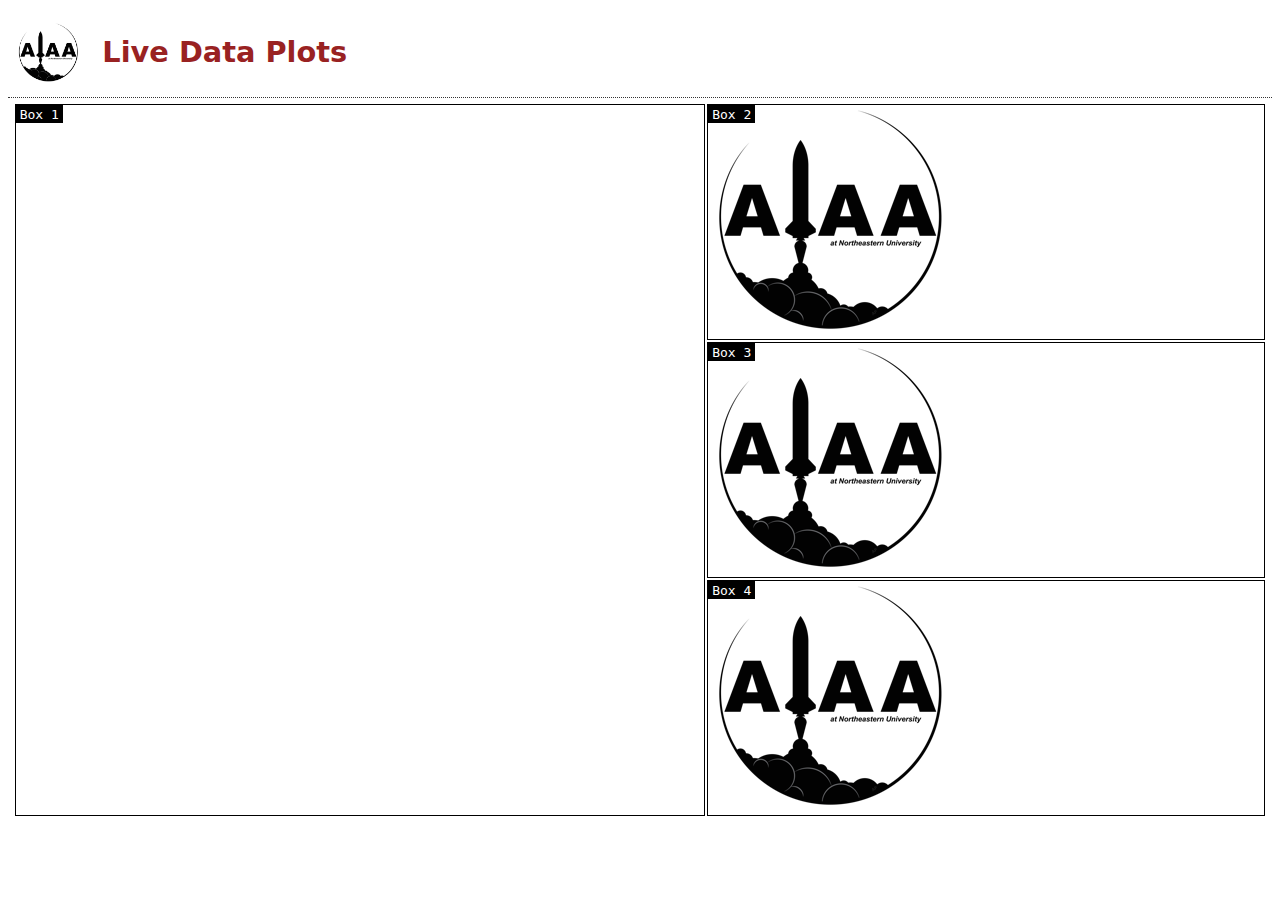
==== templates/index.html @ 73707e1b "moved index.html to templates/, made spinning isometric box" ====
<!doctype html>
<html>
  <head>
    <meta charset="utf-8" />
    <link rel="stylesheet" href="/static/style.css" type="text/css" />
    <title>Live Data Plots</title>
    <script type="text/javascript" src="//d3js.org/d3.v4.js"></script>
    <script type="text/javascript" src="/static/plots.js"></script>
  </head>
  <body>
    <header>
      <img src="/static/img/aiaa.png" alt="AIAA logo" class="brand" />
      <h1>Live Data Plots</h1>
    </header>
    <article>
      <table class="boxes">
        <tr>
          <td rowspan="3">
            <span class="boxlabel">Box 1</span>
            <svg id="display3d" width="300" height="300"></svg>
          </td>
          <td>
            <span class="boxlabel">Box 2</span>
            <img src="/static/img/aiaa.png" />
          </td>
        </tr>
        <tr>
          <td>
            <span class="boxlabel">Box 3</span>
            <img src="/static/img/aiaa.png" />
          </td>
        </tr>
        <tr>
          <td>
            <span class="boxlabel">Box 4</span>
            <img src="/static/img/aiaa.png" />
          </td>
        </tr>
      </table>
    </article>
  </body>
</html>
---- static/style.css ----
body {
    font-family: sans;
}

header {
    padding: 0.5em;
}
header img, header h1 {
    display: inline-block;
    vertical-align: middle;
}
header img.brand {
    width: 4em;
}
header h1 {
    font-size: 1.8em;
    margin-left: 0.6em;
    color: #922;
    cursor: default;
}
header {
    border-bottom: 1px dotted #333;
}


article {
    padding: 0.3em;
}

article .boxes {
    width: 100%;
}
article .boxes td {
    border: 1px solid black;
    vertical-align: top;
}
article .boxes td {
    padding: 0;
}

article .boxlabel {
    float: left;
    position: absolute;
    font: 1em monospace;
    padding: 0.1em;
    padding-right: 0.3em;
    padding-left: 0.3em;
    cursor: default;
    color: white;
    background: #000;
}
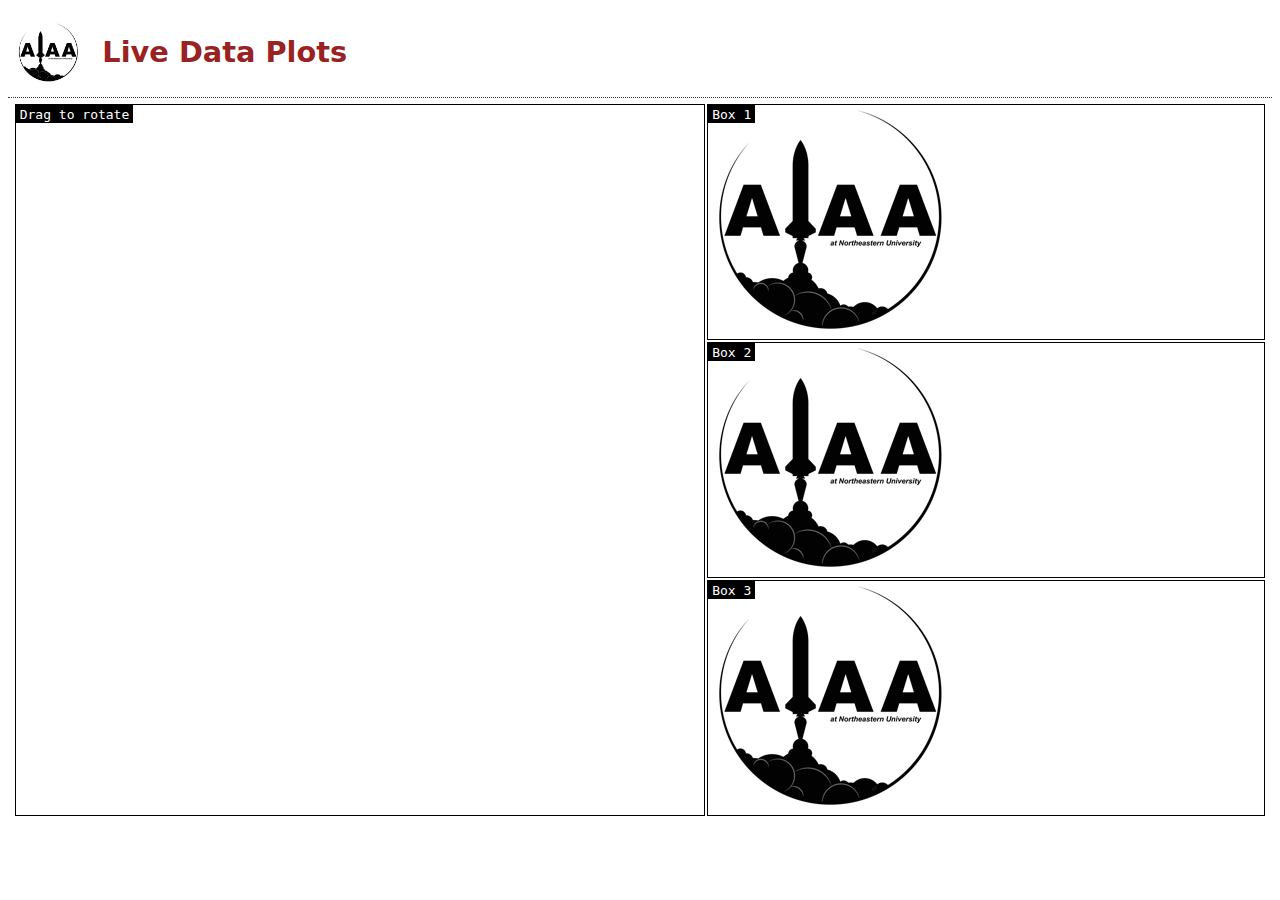
==== commit eadfea9a: "presentability" ====
--- a/templates/index.html
+++ b/templates/index.html
@@ -16,9 +16,15 @@
       <table class="boxes">
         <tr>
           <td rowspan="3">
-            <span class="boxlabel">Box 1</span>
+            <span class="boxlabel">Drag to rotate</span>
             <svg id="display3d" width="300" height="300"></svg>
           </td>
+          <td>
+            <span class="boxlabel">Box 1</span>
+            <img src="/static/img/aiaa.png" />
+          </td>
+        </tr>
+        <tr>
           <td>
             <span class="boxlabel">Box 2</span>
             <img src="/static/img/aiaa.png" />
@@ -30,12 +36,6 @@
             <img src="/static/img/aiaa.png" />
           </td>
         </tr>
-        <tr>
-          <td>
-            <span class="boxlabel">Box 4</span>
-            <img src="/static/img/aiaa.png" />
-          </td>
-        </tr>
       </table>
     </article>
   </body>
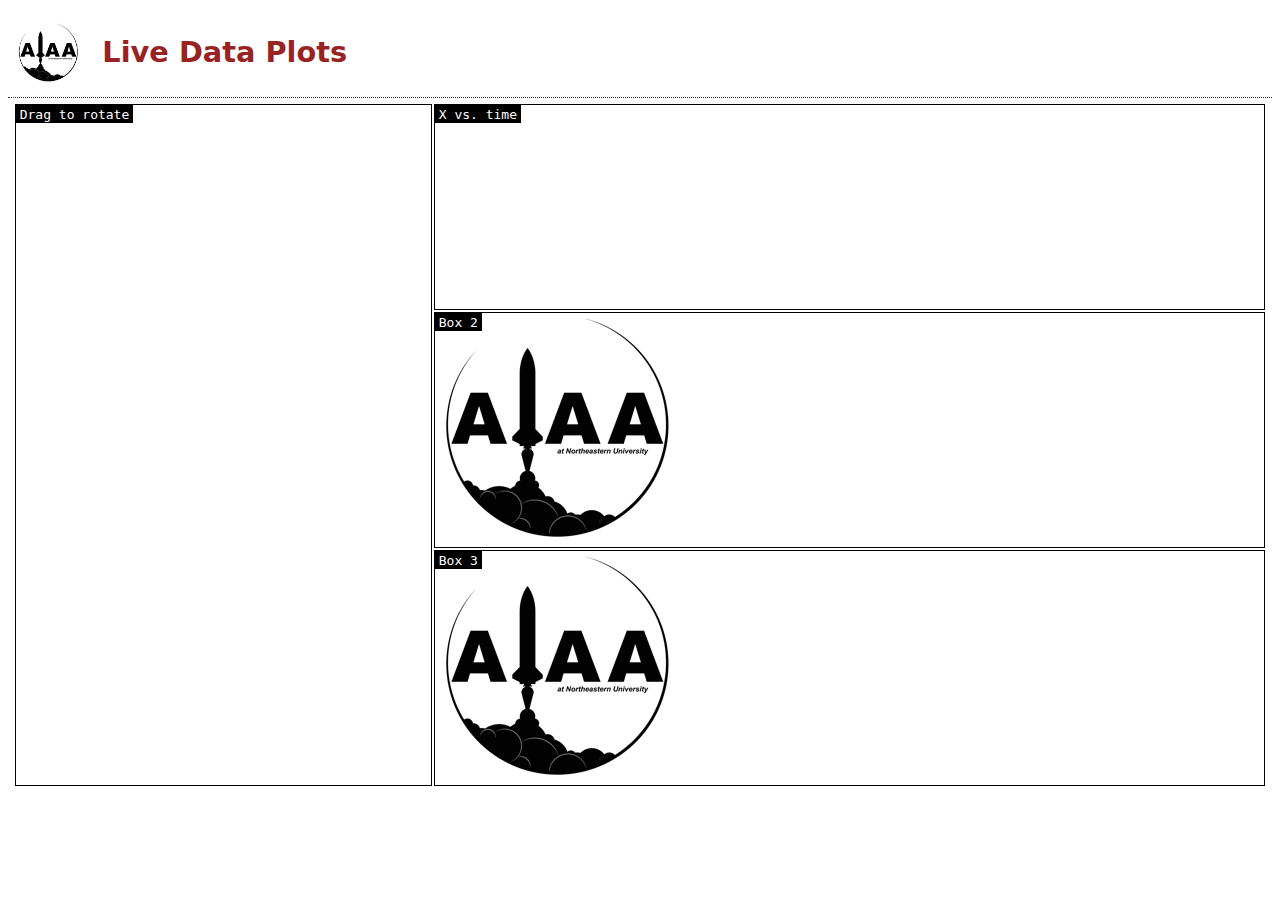
==== commit 9d384c17: "reorganizing data for 2d plot" ====
--- a/templates/index.html
+++ b/templates/index.html
@@ -17,11 +17,11 @@
         <tr>
           <td rowspan="3">
             <span class="boxlabel">Drag to rotate</span>
-            <svg id="display3d" width="300" height="300"></svg>
+            <svg id="xyz3d" width="300" height="300"></svg>
           </td>
           <td>
-            <span class="boxlabel">Box 1</span>
-            <img src="/static/img/aiaa.png" />
+            <span class="boxlabel">X vs. time</span>
+            <svg id="x2d" width="600" height="200"></svg>
           </td>
         </tr>
         <tr>
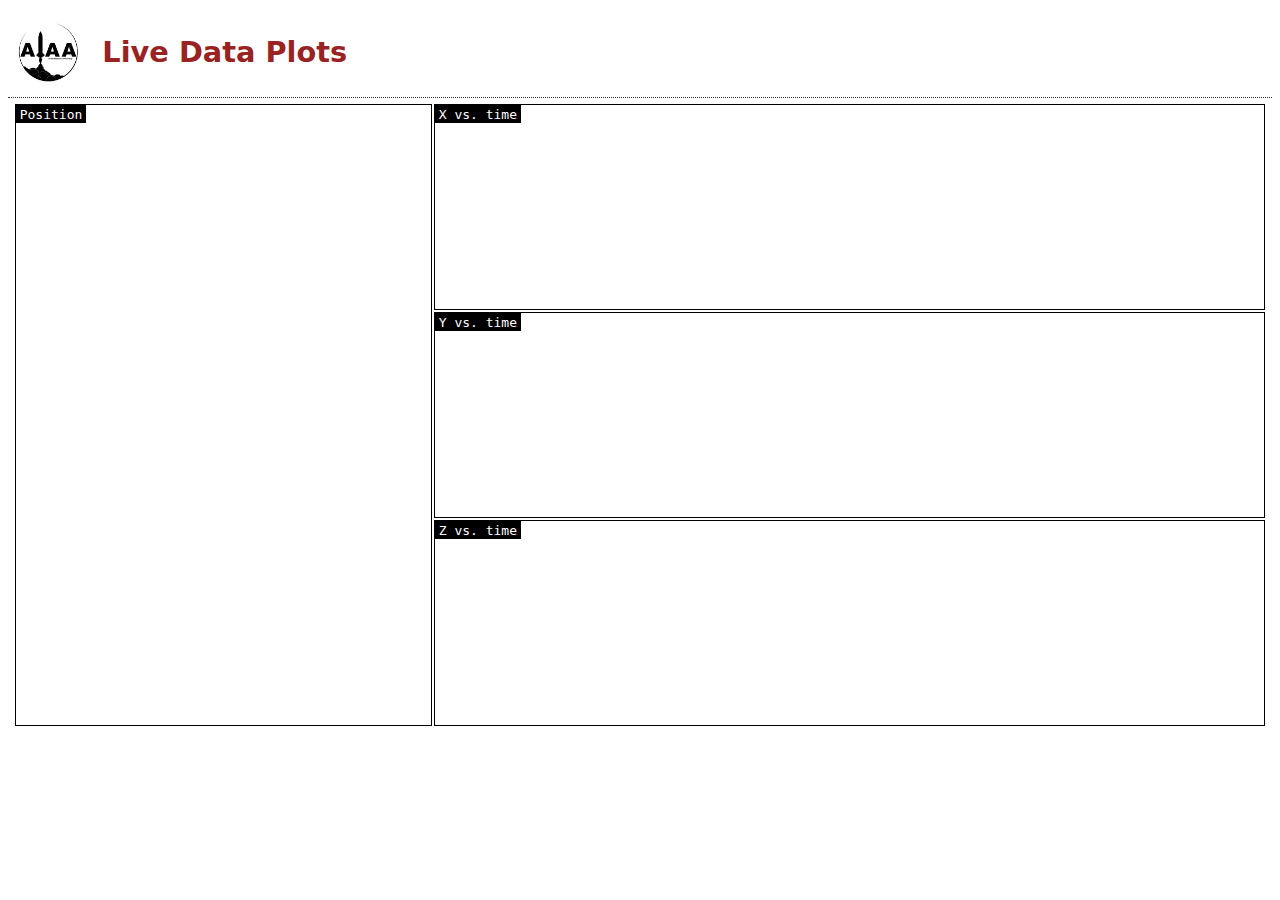
==== commit f27c6bfb: "three graphs" ====
--- a/templates/index.html
+++ b/templates/index.html
@@ -16,7 +16,7 @@
       <table class="boxes">
         <tr>
           <td rowspan="3">
-            <span class="boxlabel">Drag to rotate</span>
+            <span class="boxlabel">Position</span>
             <svg id="xyz3d" width="300" height="300"></svg>
           </td>
           <td>
@@ -26,14 +26,14 @@
         </tr>
         <tr>
           <td>
-            <span class="boxlabel">Box 2</span>
-            <img src="/static/img/aiaa.png" />
+            <span class="boxlabel">Y vs. time</span>
+            <svg id="y2d" width="600" height="200"></svg>
           </td>
         </tr>
         <tr>
           <td>
-            <span class="boxlabel">Box 3</span>
-            <img src="/static/img/aiaa.png" />
+            <span class="boxlabel">Z vs. time</span>
+            <svg id="z2d" width="600" height="200"></svg>
           </td>
         </tr>
       </table>
